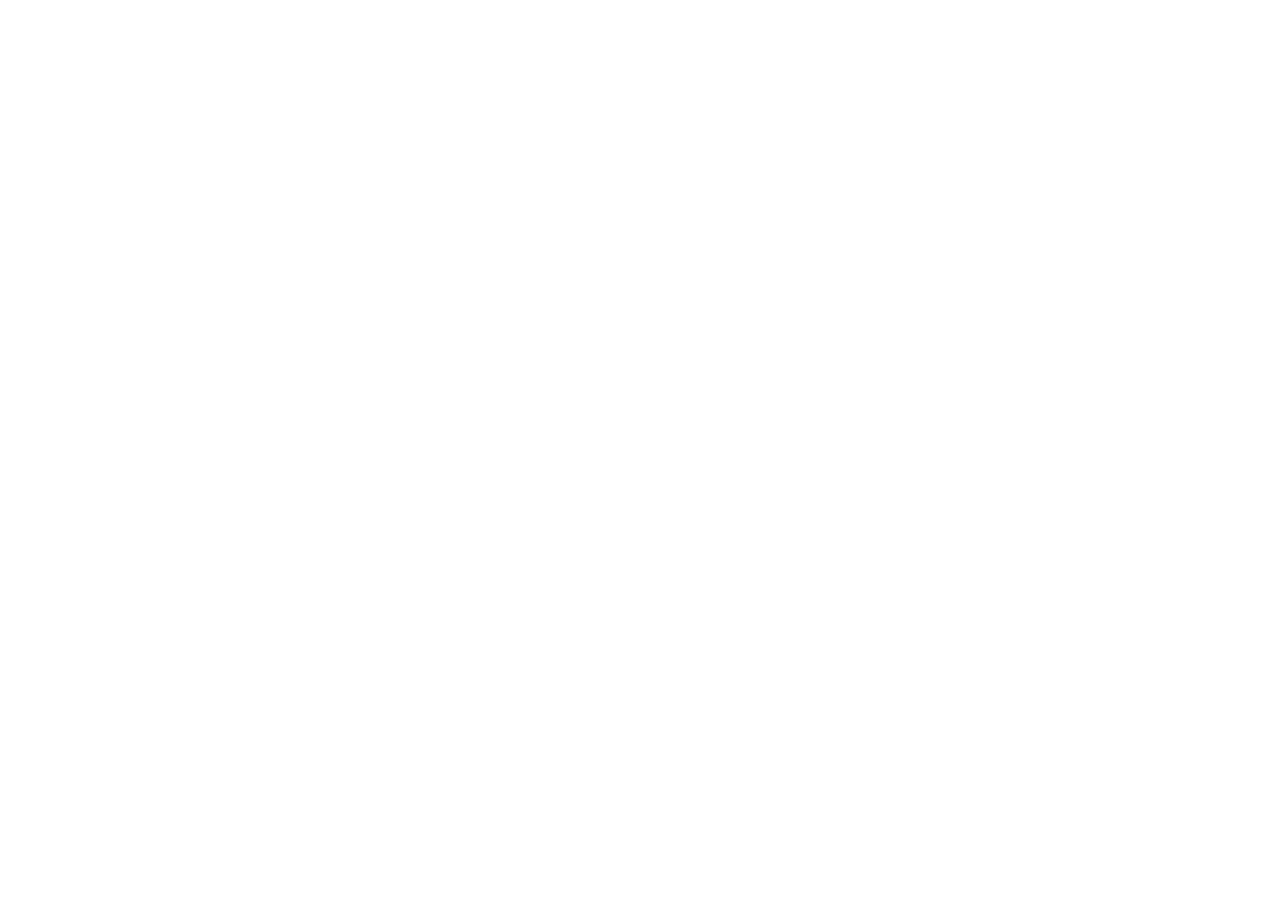
==== mirrors.html @ dd2d9656 "Update mirrors.html" ====
<!DOCTYPE html>
<html>
  <head>
    <script src='https://animelightnovels.github.io/turbo-goggles/mlist.js' type='text/javascript' />  
  </head>
  <body>
    <script type='text/javascript'>
      var myParam = location.search.split('link=')[1];
      var arrayLength = window[myParam].length;
        for (var i = 0; i < arrayLength; i++) {
        document.write(window[myParam][i]);
        }
    </script>
  </body>
</html>
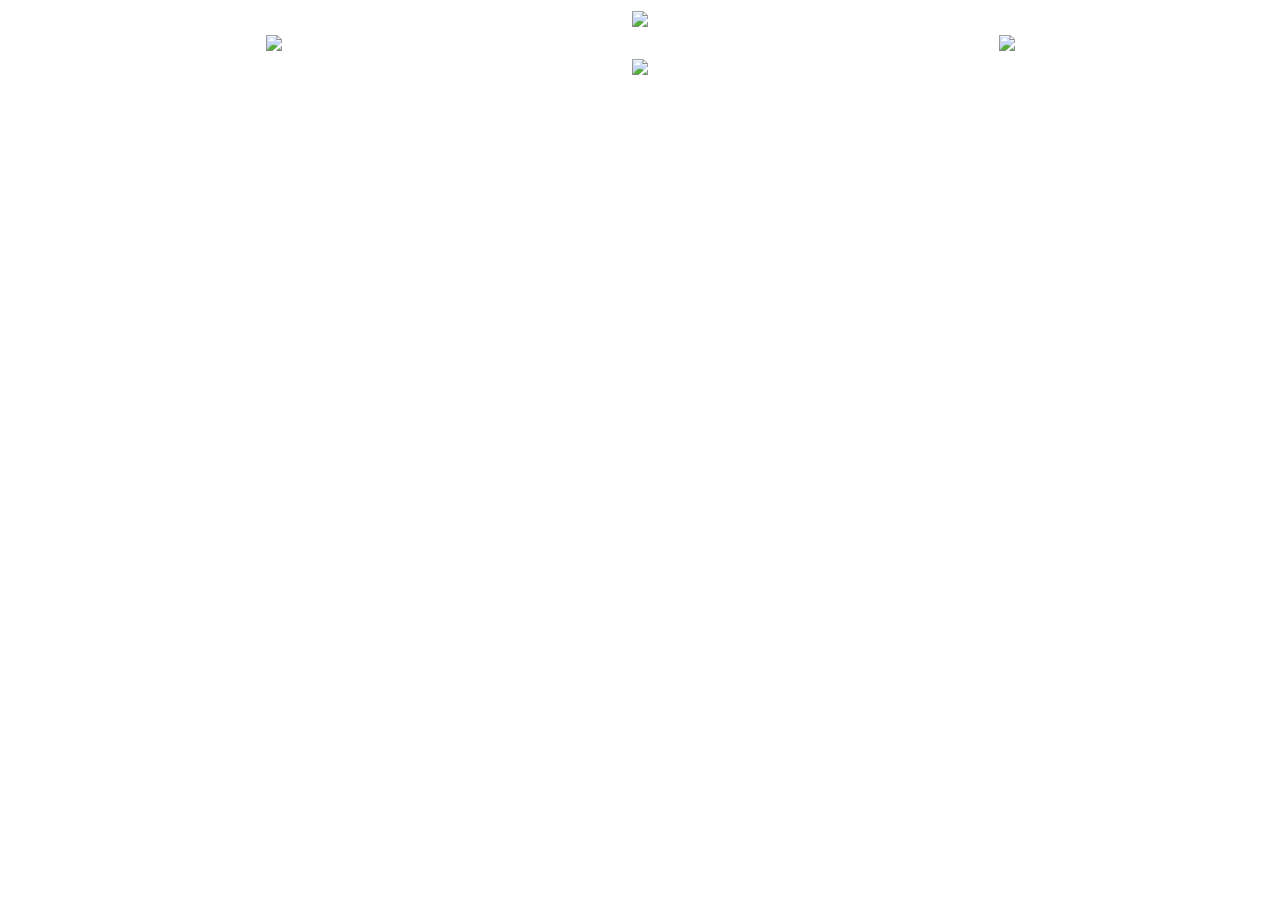
==== commit 7da8a40b: "Update mirrors.html" ====
--- a/mirrors.html
+++ b/mirrors.html
@@ -1,15 +1,46 @@
 <!DOCTYPE html>
-<html>
+<html lang="en-us">
   <head>
-    <script src='https://animelightnovels.github.io/turbo-goggles/mlist.js' type='text/javascript' />  
+    <title>Select a mirror</title>
+    <style>
+        .main td {
+            text-align: center;
+        }
+        .btn-style{
+      	border : solid 3px #ffffff;
+      	border-radius : 11px;
+      	moz-border-radius : 11px;
+      	-webkit-box-shadow : 0px 0px 5px rgba(0,0,0,1.0);
+      	-moz-box-shadow : 0px 0px 5px rgba(0,0,0,1.0);
+      	box-shadow : 0px 0px 5px rgba(0,0,0,1.0);
+      	font-size : 25px;
+      	color : #d1ff6e;
+      	padding : 15px 25px;
+      	background-color : #0707ad;
+        }
+    </style>
   </head>
   <body>
-    <script type='text/javascript'>
+    <table class="main" width=100%>  
+      <tr><td colspan="3"><img src="https://lh3.googleusercontent.com/-s-EcPWnvq_E/VzPgFapDH_I/AAAAAAAABW4/vDwFs8Pg0SwmktAsqvxWL-AA8sAvThJ3ACCo/s728/touhou.jpg" /></td></tr>
+      <tr><td><img src="https://lh3.googleusercontent.com/-NT2bZTuv1g8/VzPtq28f_9I/AAAAAAAABXk/VeLBVuelObwdeNWzYBKrewETCa7DwxaVgCCo/s500/Import_games.jpg" width="250px" /></td>
+      <td width="200px">
+      
+      <script type='text/javascript'>
+      var oregairu1p = ["http://www.mediafire.com", "http://www.solidfiles.com"];
+      var oregairu2p = ["http://www.mediafire.com/2", "http://www.solidfiles.com/2", "http://www.openload.co/2"];
+      var oregairu3p = ["http://www.mediafire.com/3", "http://www.solidfiles.com/3"];
+      
       var myParam = location.search.split('link=')[1];
       var arrayLength = window[myParam].length;
         for (var i = 0; i < arrayLength; i++) {
-        document.write(window[myParam][i]);
+        document.write('<a href="' + window[myParam][i] + '" rel="nofollow"><input type="button" class="btn-style" value="MIRROR ' + [i+1] + '" /></a><br />');
         }
     </script>
+      
+      </td>
+      <td><img src="https://lh3.googleusercontent.com/-k-P1RLtMIv0/VzPtsu6CVkI/AAAAAAAABXk/fsRrlELXuo0tnOvikYZHthayhtR6-f49QCCo/s500/snacks.jpg" width="250px" /></td></tr>
+      <tr><td colspan="3"><img src="https://lh3.googleusercontent.com/-YcLOQ-JBq3M/VzPgFHZ3UHI/AAAAAAAABW4/u_pRz9_Mokocp5X_cb0bkF3OnS-0FKuEQCCo/s728/snacks.jpg" /></td></tr>
+    </table>
   </body>
 </html>
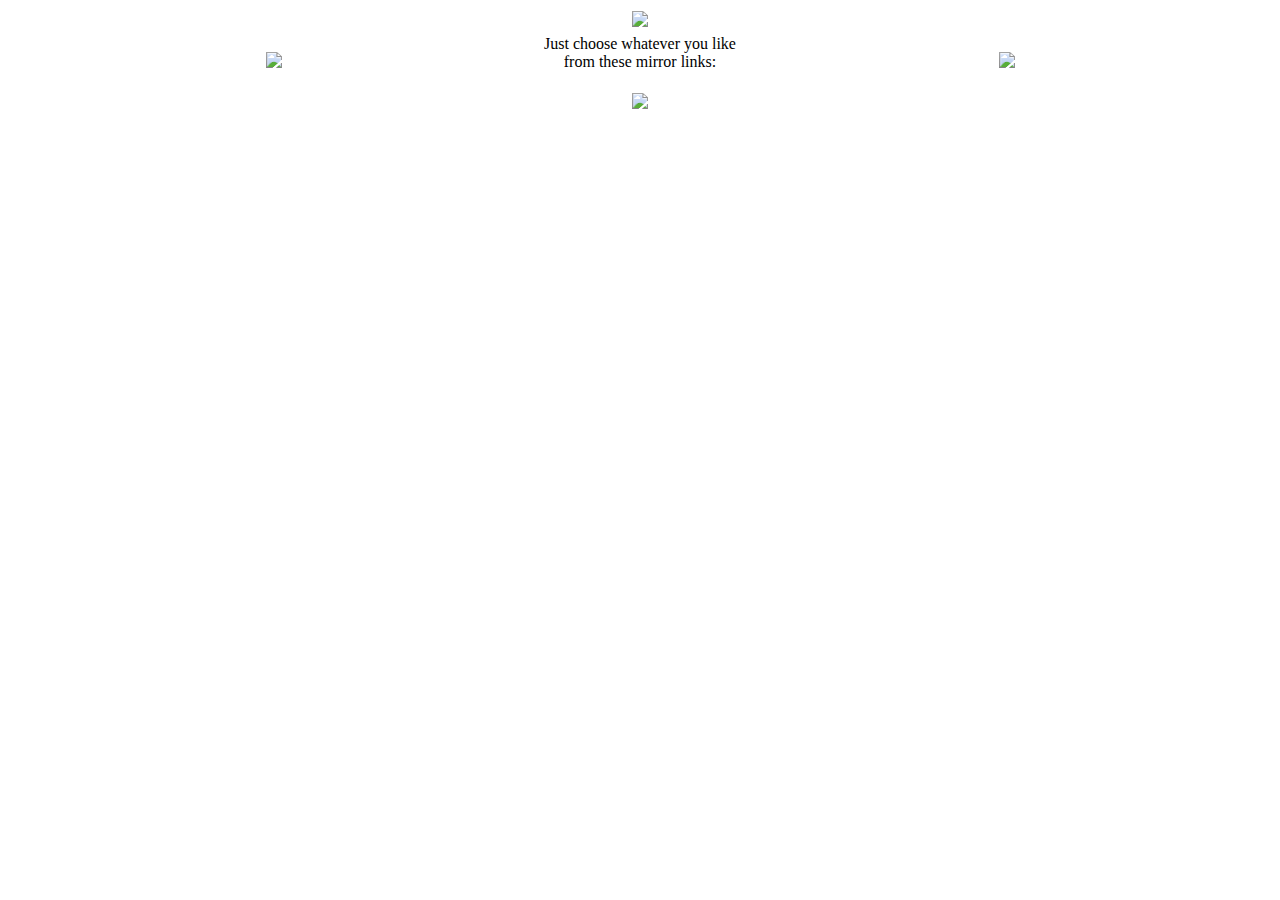
==== commit 8bce1ae6: "Update mirrors.html" ====
--- a/mirrors.html
+++ b/mirrors.html
@@ -15,7 +15,7 @@
       	box-shadow : 0px 0px 5px rgba(0,0,0,1.0);
       	font-size : 25px;
       	color : #d1ff6e;
-      	padding : 15px 25px;
+      	padding : 10px 25px;
       	background-color : #0707ad;
         }
     </style>
@@ -25,7 +25,7 @@
       <tr><td colspan="3"><img src="https://lh3.googleusercontent.com/-s-EcPWnvq_E/VzPgFapDH_I/AAAAAAAABW4/vDwFs8Pg0SwmktAsqvxWL-AA8sAvThJ3ACCo/s728/touhou.jpg" /></td></tr>
       <tr><td><img src="https://lh3.googleusercontent.com/-NT2bZTuv1g8/VzPtq28f_9I/AAAAAAAABXk/VeLBVuelObwdeNWzYBKrewETCa7DwxaVgCCo/s500/Import_games.jpg" width="250px" /></td>
       <td width="200px">
-      
+      Just choose whatever you like from these mirror links: <br /><br />
       <script type='text/javascript'>
       var oregairu1p = ["http://www.mediafire.com", "http://www.solidfiles.com"];
       var oregairu2p = ["http://www.mediafire.com/2", "http://www.solidfiles.com/2", "http://www.openload.co/2"];
@@ -34,7 +34,7 @@
       var myParam = location.search.split('link=')[1];
       var arrayLength = window[myParam].length;
         for (var i = 0; i < arrayLength; i++) {
-        document.write('<a href="' + window[myParam][i] + '" rel="nofollow"><input type="button" class="btn-style" value="MIRROR ' + [i+1] + '" /></a><br />');
+        document.write('<a href="' + window[myParam][i] + '" rel="nofollow"><input type="button" class="btn-style" value="Download link ' + [i+1] + '" /></a><br /><br />');
         }
     </script>
       
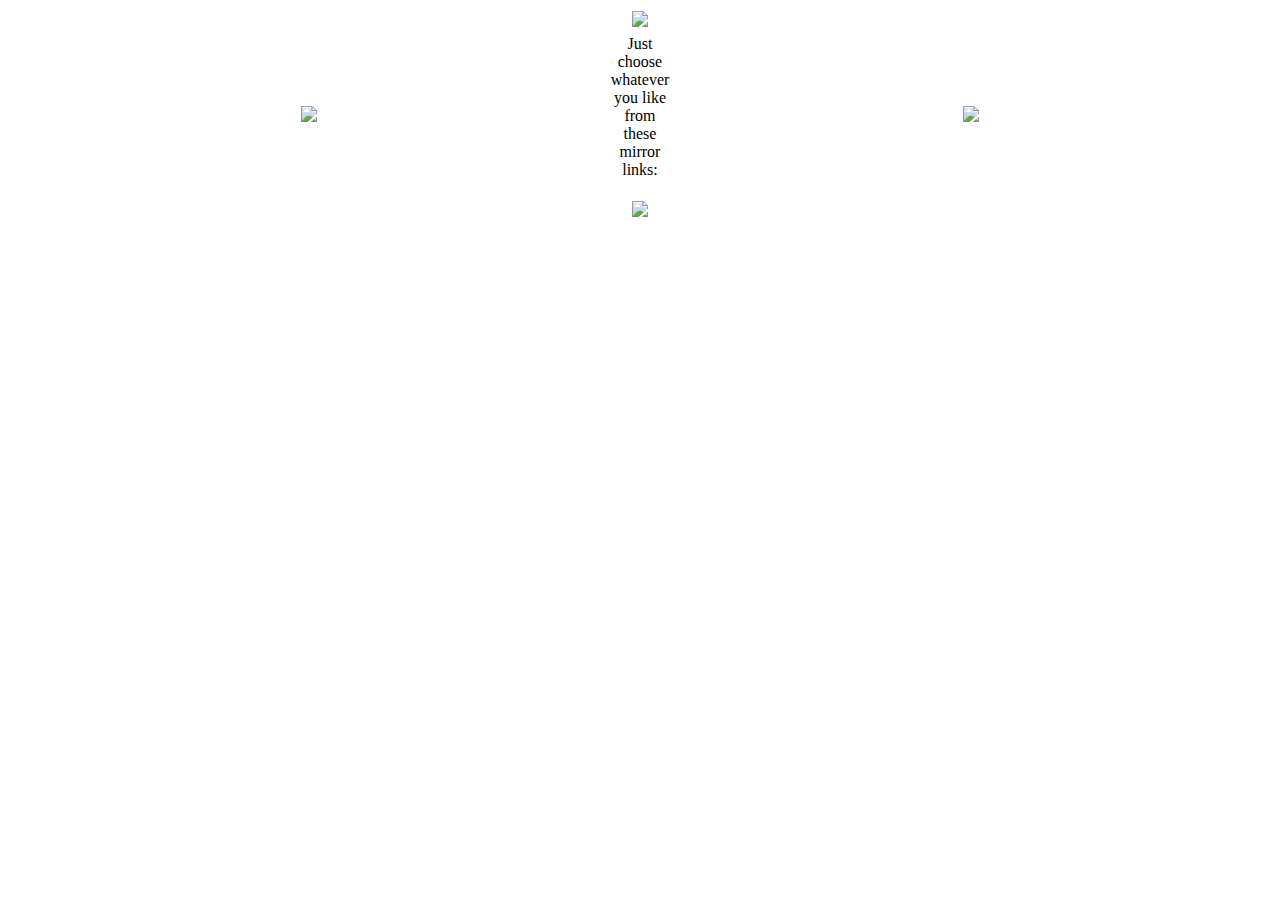
==== commit 647052af: "Update mirrors.html" ====
--- a/mirrors.html
+++ b/mirrors.html
@@ -24,7 +24,7 @@
     <table class="main" width=100%>  
       <tr><td colspan="3"><img src="https://lh3.googleusercontent.com/-s-EcPWnvq_E/VzPgFapDH_I/AAAAAAAABW4/vDwFs8Pg0SwmktAsqvxWL-AA8sAvThJ3ACCo/s728/touhou.jpg" /></td></tr>
       <tr><td><img src="https://lh3.googleusercontent.com/-NT2bZTuv1g8/VzPtq28f_9I/AAAAAAAABXk/VeLBVuelObwdeNWzYBKrewETCa7DwxaVgCCo/s500/Import_games.jpg" width="250px" /></td>
-      <td width="200px">
+      <td width="1%">
       Just choose whatever you like from these mirror links: <br /><br />
       <script type='text/javascript'>
       var oregairu1p = ["http://www.mediafire.com", "http://www.solidfiles.com"];
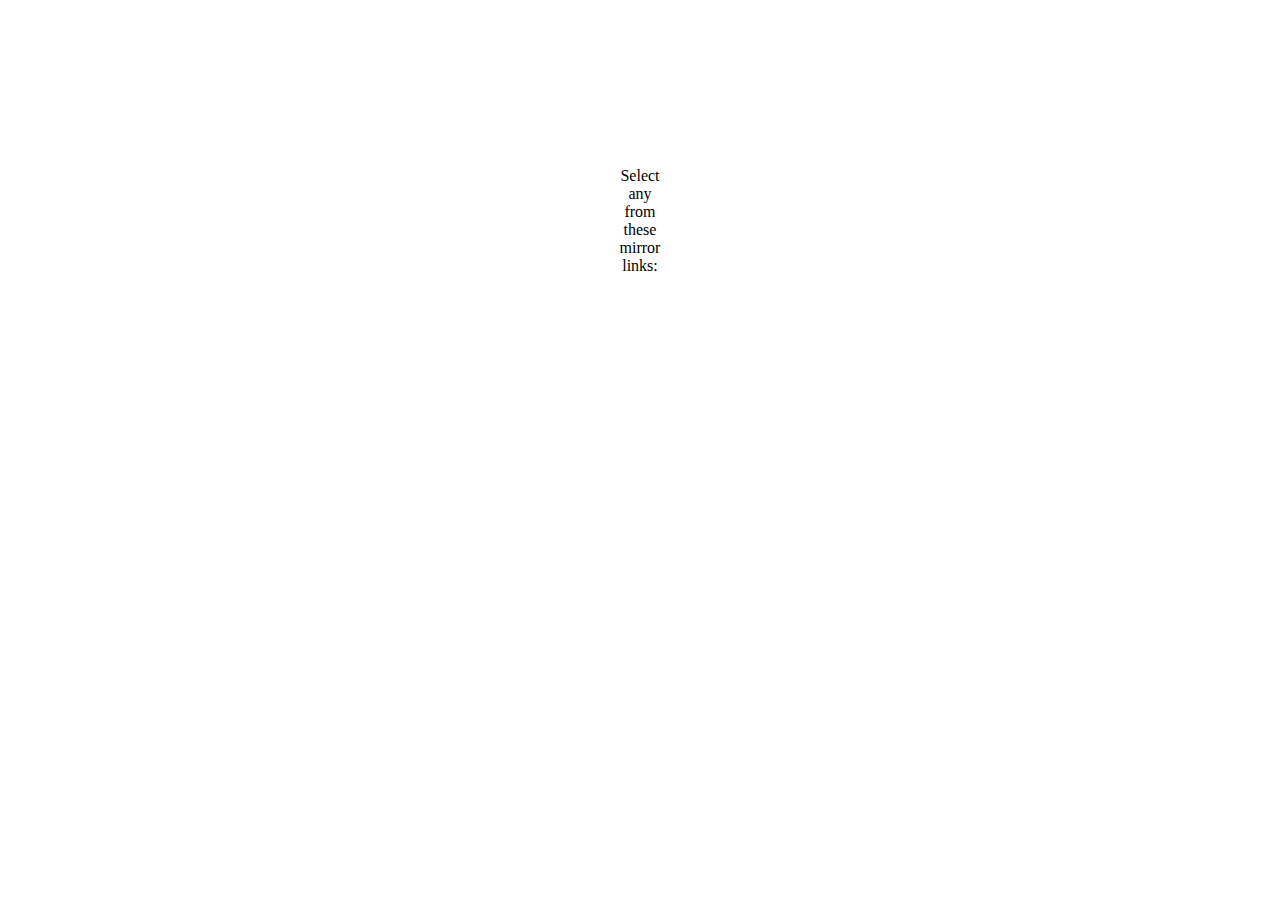
==== commit c605c20a: "Update mirrors.html" ====
--- a/mirrors.html
+++ b/mirrors.html
@@ -22,10 +22,18 @@
   </head>
   <body>
     <table class="main" width=100%>  
-      <tr><td colspan="3"><img src="https://lh3.googleusercontent.com/-s-EcPWnvq_E/VzPgFapDH_I/AAAAAAAABW4/vDwFs8Pg0SwmktAsqvxWL-AA8sAvThJ3ACCo/s728/touhou.jpg" /></td></tr>
-      <tr><td><img src="https://lh3.googleusercontent.com/-NT2bZTuv1g8/VzPtq28f_9I/AAAAAAAABXk/VeLBVuelObwdeNWzYBKrewETCa7DwxaVgCCo/s500/Import_games.jpg" width="250px" /></td>
+      <tr><td colspan="3" width="728px" height="90px"><!--UberCPM.com BANNER 728x90 - DO NOT MODIFY-->
+<script type="text/javascript"><!--
+document.write('<s'+'cript type="text/javascript" src="//ubercpm.com/show.php?z=26&pl=16237&j=1&code='+new Date().getTime()+'"></s'+'cript>'); 
+// --></script>
+<!--UberCPM.com BANNER 728x90 - DO NOT MODIFY--></td></tr>
+      <tr><td width="300px" height="250px"><!--UberCPM.com BANNER 300x250 - DO NOT MODIFY-->
+<script type="text/javascript"><!--
+document.write('<s'+'cript type="text/javascript" src="//ubercpm.com/show.php?z=27&pl=16240&j=1&code='+new Date().getTime()+'"></s'+'cript>'); 
+// --></script>
+<!--UberCPM.com BANNER 300x250 - DO NOT MODIFY--></td>
       <td width="1%">
-      Just choose whatever you like from these mirror links: <br /><br />
+      Select any from these mirror links: <br /><br />
       <script type='text/javascript'>
       var oregairu1p = ["http://www.mediafire.com", "http://www.solidfiles.com"];
       var oregairu2p = ["http://www.mediafire.com/2", "http://www.solidfiles.com/2", "http://www.openload.co/2"];
@@ -39,8 +47,16 @@
     </script>
       
       </td>
-      <td><img src="https://lh3.googleusercontent.com/-k-P1RLtMIv0/VzPtsu6CVkI/AAAAAAAABXk/fsRrlELXuo0tnOvikYZHthayhtR6-f49QCCo/s500/snacks.jpg" width="250px" /></td></tr>
-      <tr><td colspan="3"><img src="https://lh3.googleusercontent.com/-YcLOQ-JBq3M/VzPgFHZ3UHI/AAAAAAAABW4/u_pRz9_Mokocp5X_cb0bkF3OnS-0FKuEQCCo/s728/snacks.jpg" /></td></tr>
+      <td width="300px" height="250px"><!--UberCPM.com BANNER 300x250 - DO NOT MODIFY-->
+<script type="text/javascript"><!--
+document.write('<s'+'cript type="text/javascript" src="//ubercpm.com/show.php?z=27&pl=16241&j=1&code='+new Date().getTime()+'"></s'+'cript>'); 
+// --></script>
+<!--UberCPM.com BANNER 300x250 - DO NOT MODIFY--></td></tr>
+      <tr><td colspan="3" width="728px" height="90px"><!--UberCPM.com BANNER 728x90 - DO NOT MODIFY-->
+<script type="text/javascript"><!--
+document.write('<s'+'cript type="text/javascript" src="//ubercpm.com/show.php?z=26&pl=16239&j=1&code='+new Date().getTime()+'"></s'+'cript>'); 
+// --></script>
+<!--UberCPM.com BANNER 728x90 - DO NOT MODIFY--></td></tr>
     </table>
   </body>
 </html>
